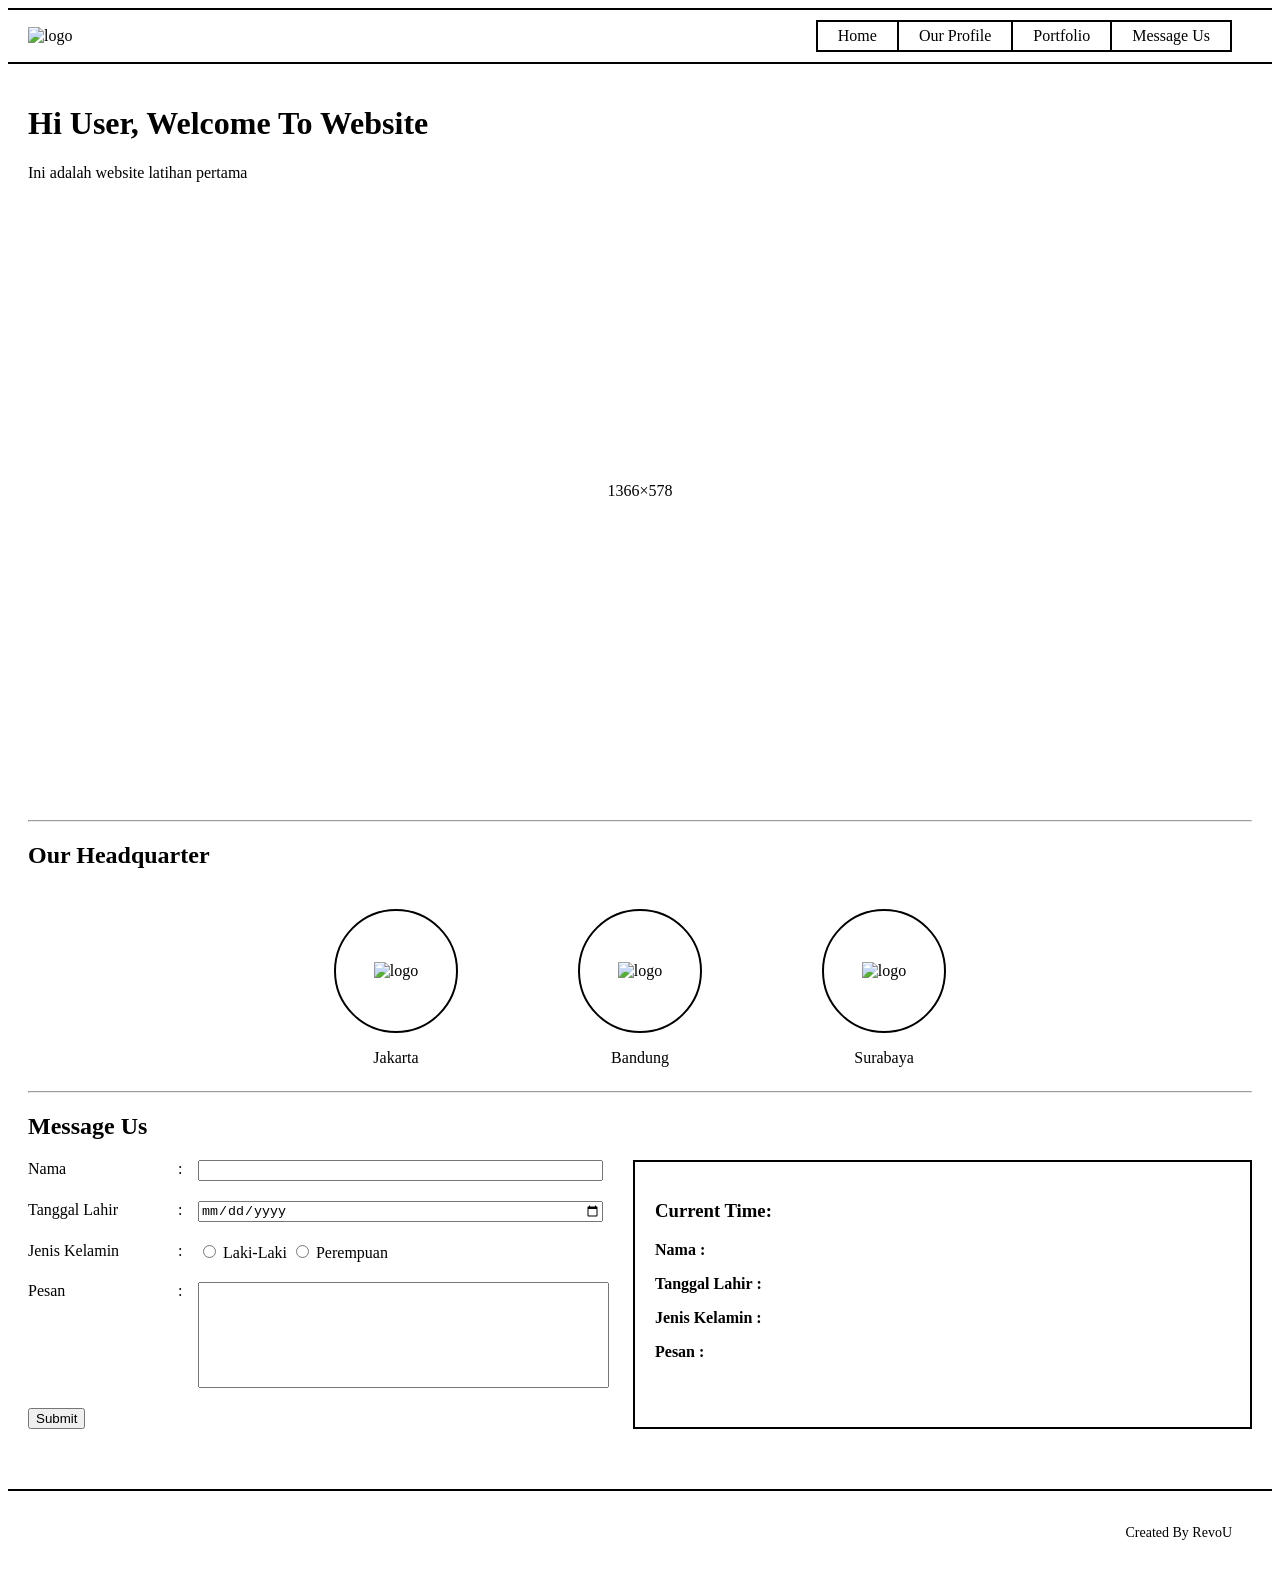
==== index.html @ b7ece974 "konfigurasi awal mini project" ====
<!DOCTYPE html>
<html lang="en">

<head>
    <meta charset="UTF-8">
    <meta name="viewport" content="width=device-width, initial-scale=1.0">
    <title>My Website</title>
    <link rel="stylesheet" href="css/style.css">
</head>

<body>

    <!-- NAVBAR -->
    <nav class="navbar">
        <img src="images/revoU-logo.png" alt="logo" width="60px">
        <a href="index.html">Home</a>
        <a href="profile.html">Our Profile</a>
        <a href="portfolio.html">Portfolio</a>
        <a href="#message">Message Us</a>
    </nav>

    <!-- MAIN CONTENT -->
    <main class="container">

        <!-- WELCOME SECTION -->
        <div class="section-header">
            <h1>Hi <span id="welcomeName">User</span>, Welcome To Website</h1>
            <p>Ini adalah website latihan pertama</p>
        </div>

        <!-- BANNER -->
        <div class="banner-placeholder">
            <span>1366×578</span>
        </div>

        <hr>

        <!-- HQ -->
        <section class="headquarter">
            <h2>Our Headquarter</h2>

            <div class="city-list">
                <div class="city">
                    <div class="circle">
                        <img src="images/logo.png" alt="logo">
                    </div>
                    <p>Jakarta</p>
                </div>

                <div class="city">
                    <div class="circle">
                        <img src="images/logo.png" alt="logo">
                    </div>
                    <p>Bandung</p>
                </div>

                <div class="city">
                    <div class="circle">
                        <img src="images/logo.png" alt="logo">
                    </div>
                    <p>Surabaya</p>
                </div>
            </div>
        </section>

        <hr>

        <!-- MESSAGE US -->
        <section id="message" class="message">
            <h2>Message Us</h2>

            <div class="form-output-wrapper">

                <!-- FORM -->
                <form id="messageForm" onsubmit="submitForm(event)">

                    <div class="row">
                        <label>Nama</label>
                        <span>:</span>
                        <input type="text" id="nama" required>
                    </div>

                    <div class="row">
                        <label>Tanggal Lahir</label>
                        <span>:</span>
                        <input type="date" id="tgl" required>
                    </div>

                    <div class="row">
                        <label>Jenis Kelamin</label>
                        <span>:</span>
                        <div class="gender-group">
                            <label><input type="radio" name="jk" value="Laki-Laki" required> Laki-Laki</label>
                            <label><input type="radio" name="jk" value="Perempuan"> Perempuan</label>
                        </div>
                    </div>

                    <div class="row">
                        <label>Pesan</label>
                        <span>:</span>
                        <textarea id="pesan" required></textarea>
                    </div>

                    <button type="submit" class="submit-btn">Submit</button>
                </form>

                <!-- OUTPUT -->
                <div class="output">
                    <h3>Current Time: <span id="currentTime"></span></h3>

                    <p><b>Nama :</b> <span id="outNama"></span></p>
                    <p><b>Tanggal Lahir :</b> <span id="outTgl"></span></p>
                    <p><b>Jenis Kelamin :</b> <span id="outJk"></span></p>
                    <p><b>Pesan :</b> <span id="outPesan"></span></p>
                </div>
            </div>
        </section>

    </main>

    <footer>
        <p>Created By RevoU</p>
    </footer>

    <script src="js/script.js"></script>

</body>

</html>
---- css/style.css ----
/* NAVBAR */
.navbar {
    display: flex;
    align-items: center;
    border-top: 2px solid #000;
    border-bottom: 2px solid #000;
    padding: 10px 0;
}

.navbar img {
    margin-left: 20px;
    margin-right: auto;
}

.navbar a {
    padding: 5px 20px;
    border: 2px solid #000;
    border-right: none;
    text-decoration: none;
    color: #000;
}

.navbar a:last-child {
    border-right: 2px solid #000;
    margin-right: 40px;
}

/* CONTAINER */
.container {
    max-width: 1366px;
    margin: 0 auto;
    padding: 20px;
}

/* WELCOME SECTION */
.section-header {
    margin-bottom: 20px;
}

/* PLACEHOLDER 1366x578 */
.banner-placeholder {
    width: 100%;
    height: 578px;
    display: flex;
    justify-content: center;
    align-items: center;
    margin-bottom: 40px;
}

/* HQ */
.city-list {
    display: flex;
    justify-content: center;
    text-align: center;
    gap: 120px;
    margin-top: 40px;
}

.circle {
    width: 120px;
    height: 120px;
    border: 2px solid #000;
    border-radius: 50%;
    display: flex;
    justify-content: center;
    align-items: center;
    overflow: hidden;
}

/* MESSAGE US */
.form-output-wrapper {
    display: flex;
    gap: 30px;
    margin-top: 20px;
}

form {
    width: 50%;
}

.output {
    width: 50%;
    border: 2px solid #000;
    padding: 20px;
}

/* FORM GRID */
.row {
    display: grid;
    grid-template-columns: 150px 20px 1fr;
    margin-bottom: 20px;
}

textarea {
    width: 100%;
    height: 100px;
    resize: none;
}

/* FOOTER */
footer {
    text-align: right;
    padding: 20px 40px;
    border-top: 2px solid #000;
    margin-top: 40px;
    font-size: 14px;
}

/* RESPONSIVE */
@media(max-width: 768px) {

    .city-list {
        flex-direction: column;
        gap: 30px;
    }

    .form-output-wrapper {
        flex-direction: column;
    }

    form,
    .output {
        width: 100%;
    }
}
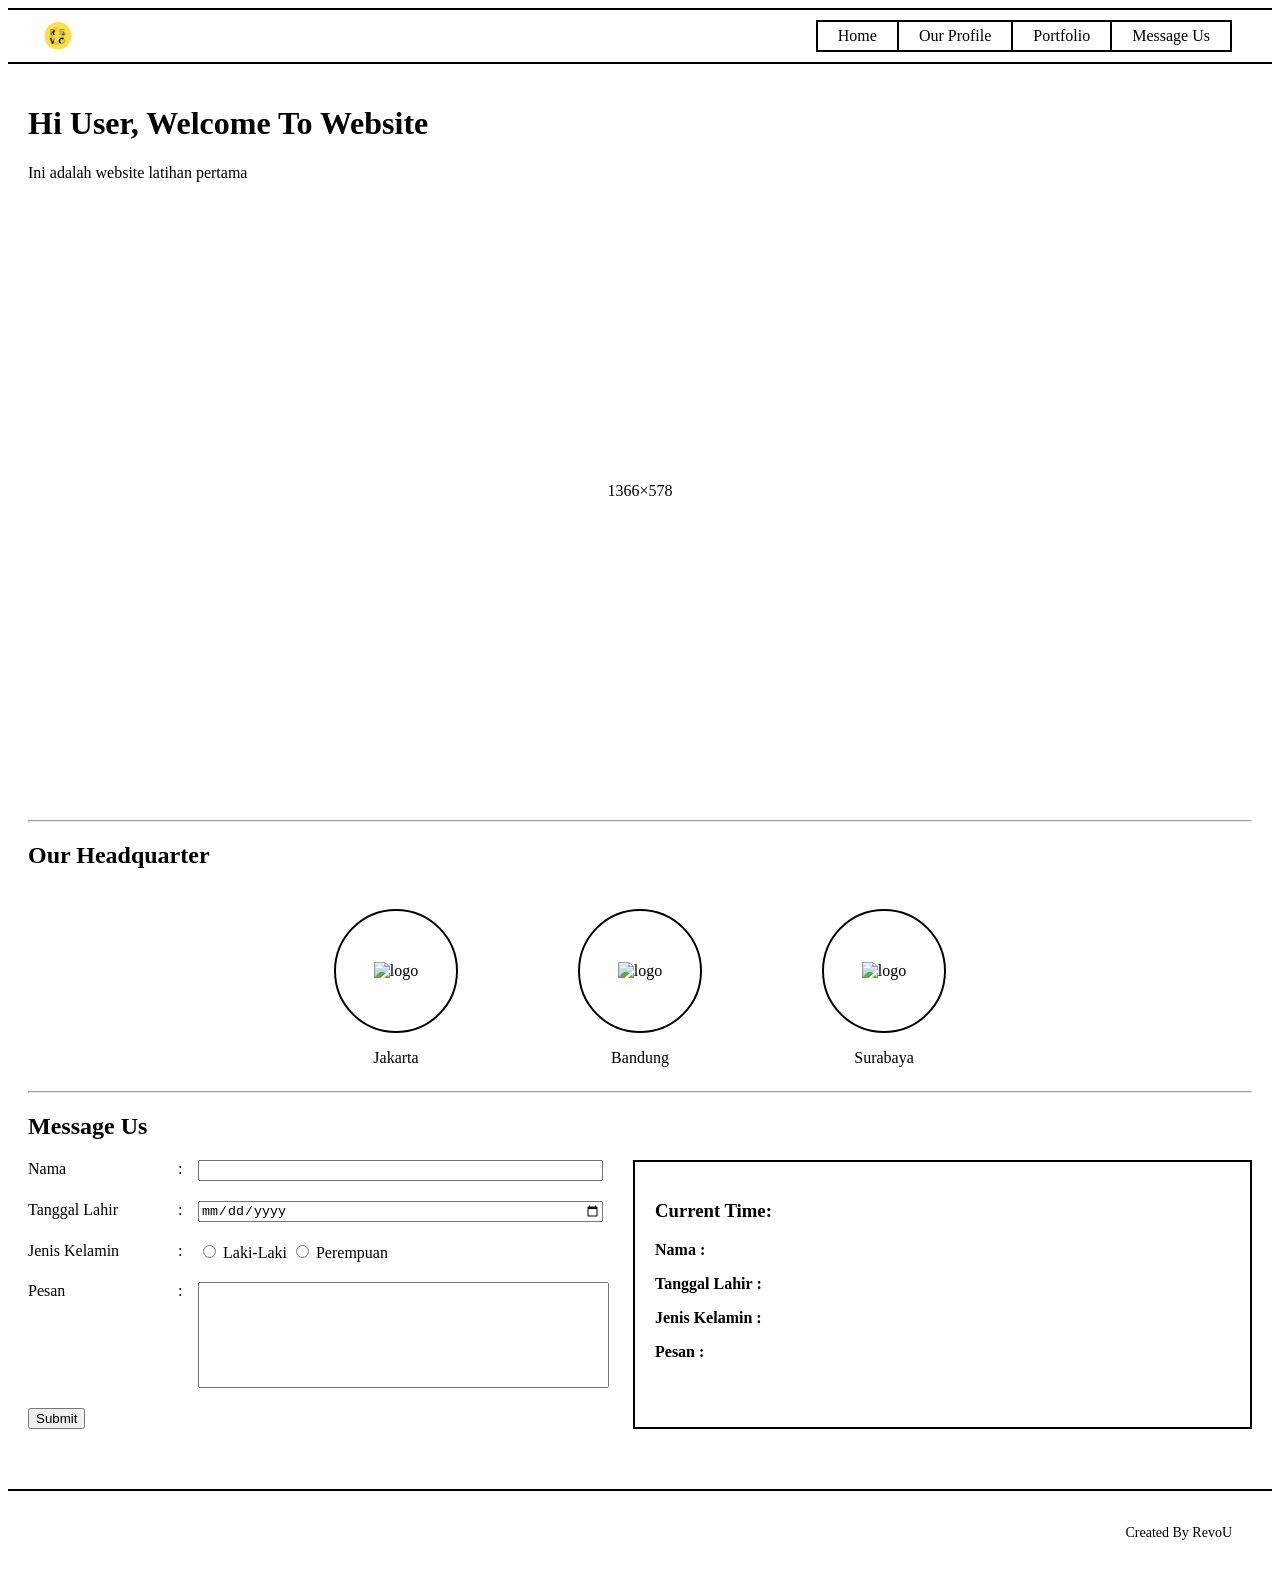
==== commit b017175a: "update" ====
--- a/index.html
+++ b/index.html
@@ -12,7 +12,7 @@
 
     <!-- NAVBAR -->
     <nav class="navbar">
-        <img src="images/revoU-logo.png" alt="logo" width="60px">
+        <img src="images/revoU-Logo.png" alt="logo" width="60px">
         <a href="index.html">Home</a>
         <a href="profile.html">Our Profile</a>
         <a href="portfolio.html">Portfolio</a>
